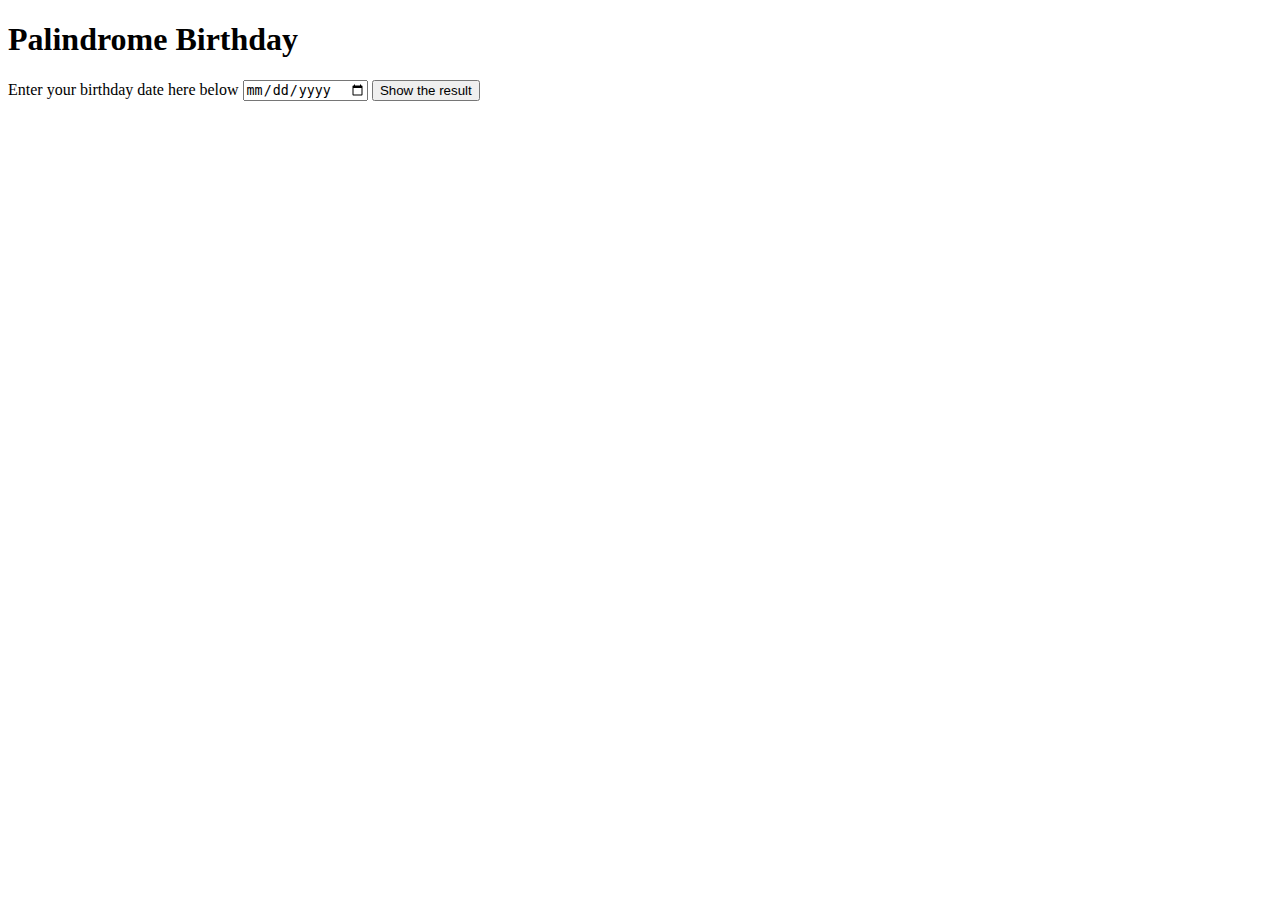
==== app.html @ e702b7d6 "bugs-to-be-fix-commit" ====
<!DOCTYPE html>
<html lang="en">

<head>
    <meta charset="UTF-8">
    <meta http-equiv="X-UA-Compatible" content="IE=edge">
    <meta name="viewport" content="width=device-width, initial-scale=1.0">
    <title>palindrome</title>
    <link href="style.css" rel="stylesheet" />
</head>

<body>
    <div>
        <h1>
            Palindrome Birthday
        </h1>
        <label>Enter your birthday date here below</label>
        <input type="date" id="input" />
        <button id="btn"> Show the result</button>
        <div id="output"></div>

        <script src="script.js"></script>
    </div>
</body>

</html>
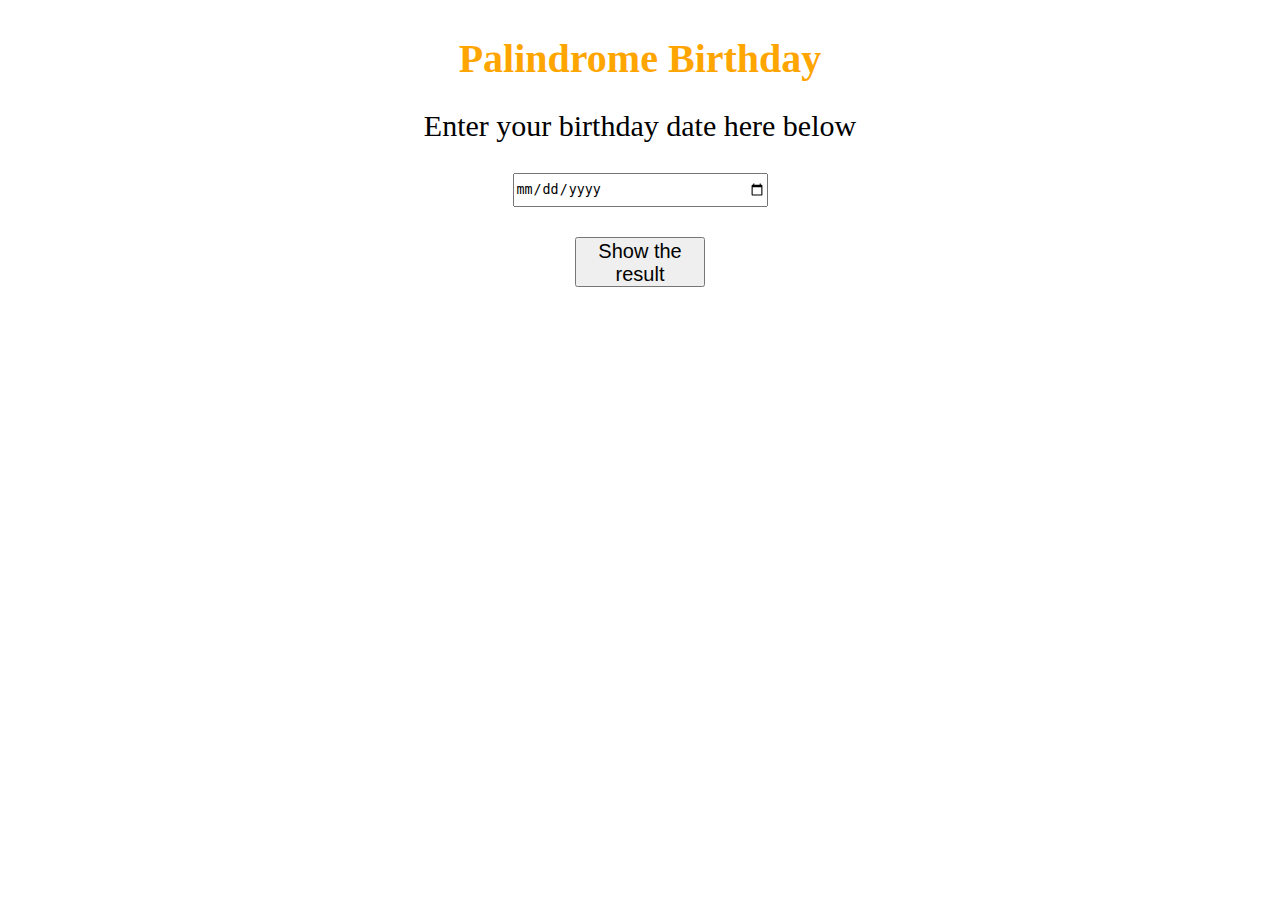
==== commit d9a6793e: "bugless-commit" ====
--- a/app.html
+++ b/app.html
@@ -17,6 +17,8 @@
         <label>Enter your birthday date here below</label>
         <input type="date" id="input" />
         <button id="btn"> Show the result</button>
+
+
         <div id="output"></div>
 
         <script src="script.js"></script>
--- a/style.css
+++ b/style.css
@@ -0,0 +1,35 @@
+div{
+    display:flex;
+    flex-direction:column;
+    align-items:Center;
+}
+
+label{
+    display:block;
+    font-size:30px
+}
+
+input{
+    display:block;
+    margin:30px;
+    height:30px;
+    width:250px
+}
+
+
+h1{
+    color:orange;
+    font-size: 40px;
+}
+
+button{
+    width:130px;
+    height:50px;
+    font-size:20px;
+}
+
+#output{
+    margin-top:30px;
+    font-size:30px;
+    color:orange
+}